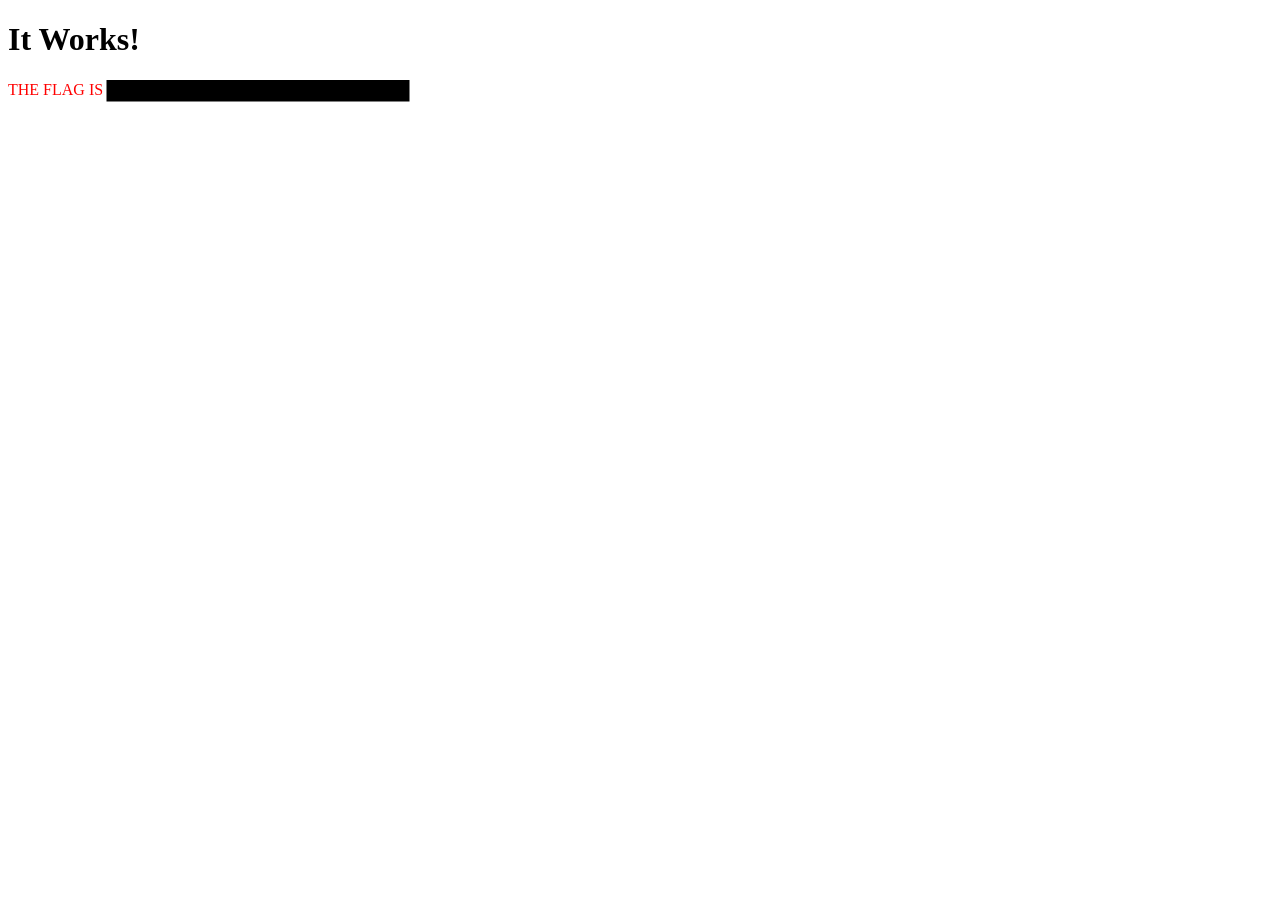
==== index.html @ efa4006f "first commit" ====
<!DOCTYPE html>
<html lang="en">
<head>
  <meta charset="UTF-8">
  <meta http-equiv="X-UA-Compatible" content="IE=edge">
  <meta name="viewport" content="width=device-width, initial-scale=1.0">
  <title>Document</title>
</head>
<body>

  <h1>It Works!</h1>

<svg width="500" height="500">
  <text x="0" y="15" fill="red">THE FLAG IS</text>
  <text x="100" y="15" fill="red">flag{vg7875f7ghv9f6fgb}</text>
  <rect width="300" height="20" style="fill:rgb(0,0,0);stroke-width:3;stroke:rgb(0,0,0)" x="100" y="0" />
</svg>
  
</body>
</html>
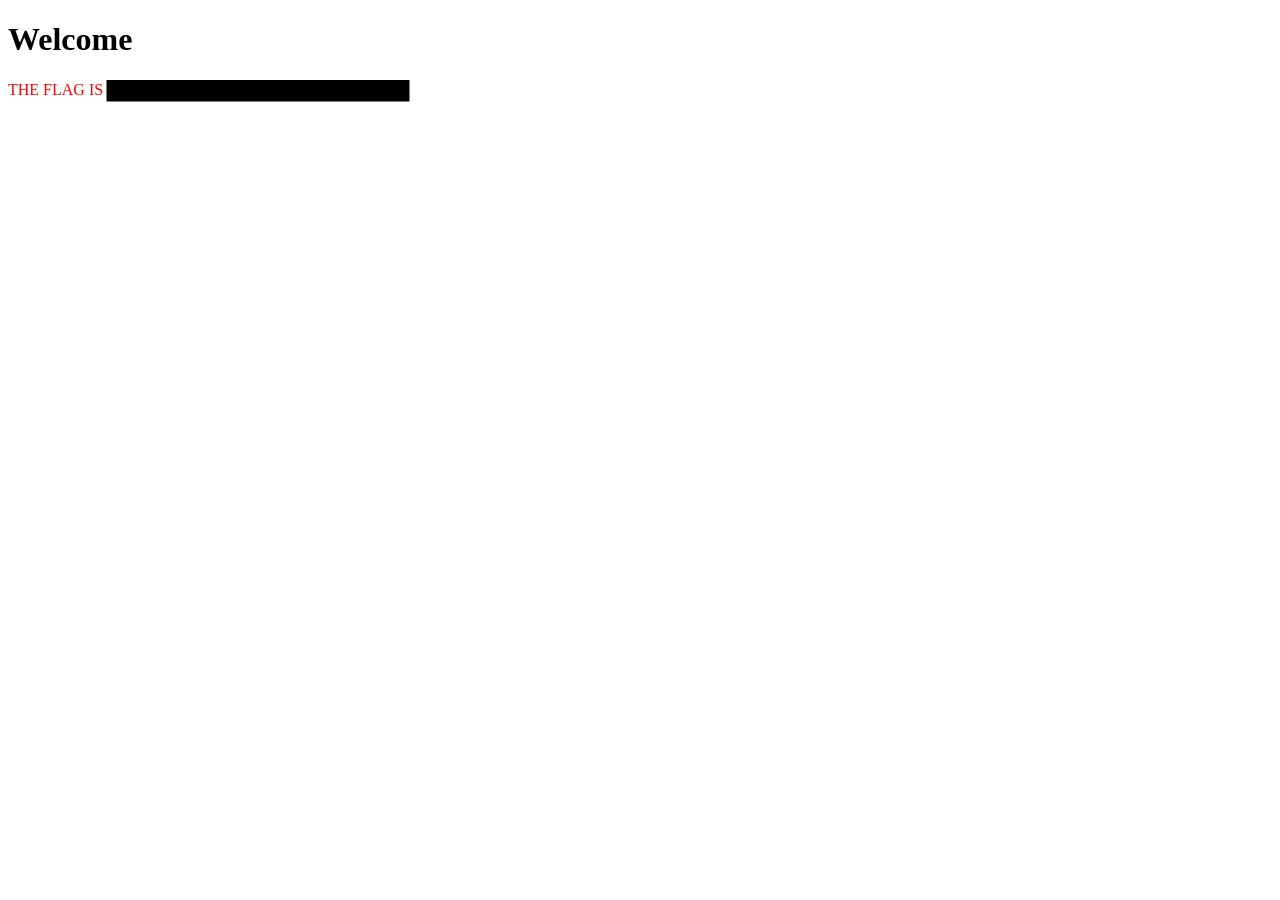
==== commit 95c8c5a8: "yes" ====
--- a/index.html
+++ b/index.html
@@ -8,11 +8,11 @@
 </head>
 <body>
 
-  <h1>It Works!</h1>
+  <h1>Welcome</h1>
 
 <svg width="500" height="500">
   <text x="0" y="15" fill="red">THE FLAG IS</text>
-  <text x="100" y="15" fill="red">flag{vg7875f7ghv9f6fgb}</text>
+  <text x="100" y="15" fill="red">flag1.html</text>
   <rect width="300" height="20" style="fill:rgb(0,0,0);stroke-width:3;stroke:rgb(0,0,0)" x="100" y="0" />
 </svg>
   
